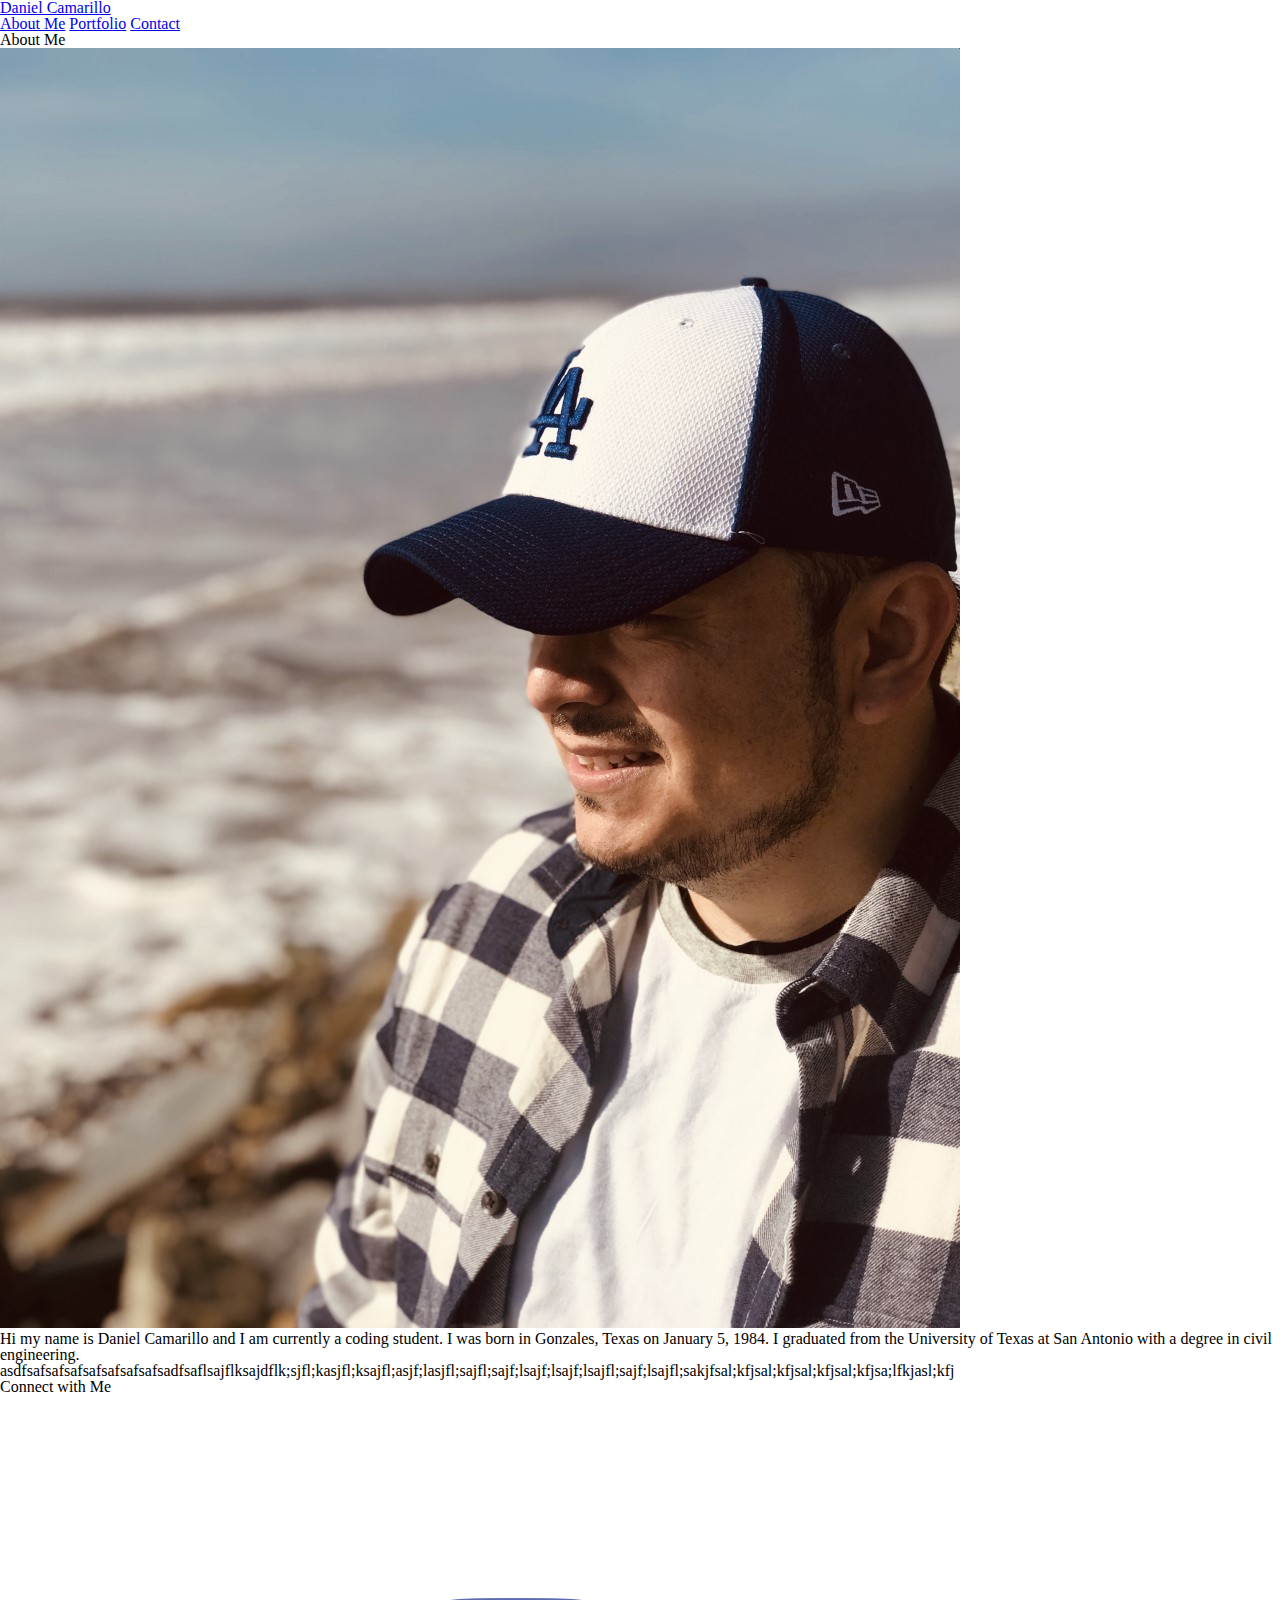
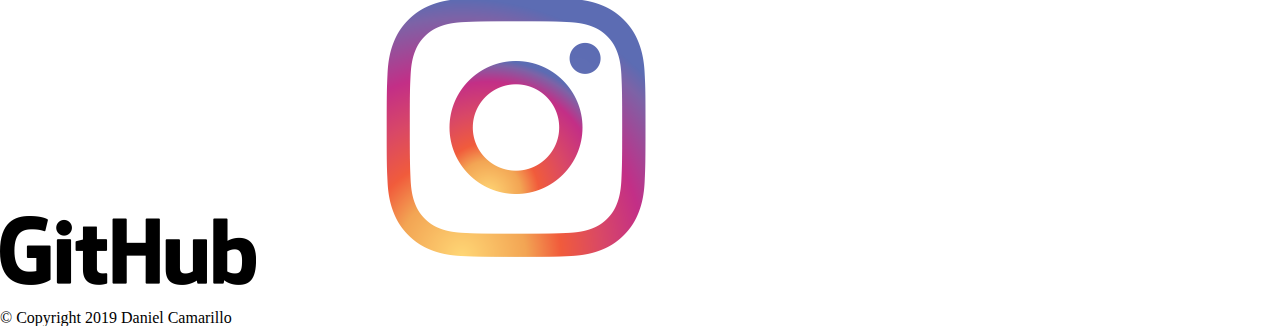
==== index.html @ 6bd8b562 "Completed the HTML Files" ====
<!DOCTYPE html>
<html>
<head>
    <title>About Me</title>
    <link rel="stylesheet" type="text/css" href="assets/css/reset.css">
    <link rel="stylesheet" type="text/css" href="assets/css/style.css">
</head>
<body>
    <header id="masterhead">
    <div class="container"> 
        <a href="index.html" id="logo">Daniel Camarillo</a>
            <nav>
                <a href="index.html">About Me</a>
                <a href="portfolio.html">Portfolio</a>
                <a href="contact.html">Contact</a>
            </nav>
        </div>
    </header>

<div id="main-container" class="container">
    <section class="main-container">
        <h1>About Me</h1>

        <img src="assets/images/me.jpg"
        class="auth-image" alt="Self Photo">

        <p>Hi my name is Daniel Camarillo and I am currently a coding student.  I was born in Gonzales, Texas on January 5, 1984. I graduated from the University of Texas at San Antonio with a degree in civil engineering.</p>

        <p>asdfsafsafsafsafsafsafsafsadfsaflsajflksajdflk;sjfl;kasjfl;ksajfl;asjf;lasjfl;sajfl;sajf;lsajf;lsajf;lsajfl;sajf;lsajfl;sakjfsal;kfjsal;kfjsal;kfjsal;kfjsa;lfkjasl;kfj</p>

    </section>

    <section class="sidebar">
        <div id="connect">
            <h2>Connect with Me</h2>

            <img src="assets/images/Github.png" class="social" alt="Github">
            <img src="assets/images/Instagram.png" class="social" alt="Instagram">
        </div>
    </section>
</div>

<footer>
    <div class="container">
            &copy; Copyright 2019 Daniel Camarillo
    </div>
</footer>

</footer>
</section>
</body>
</html>
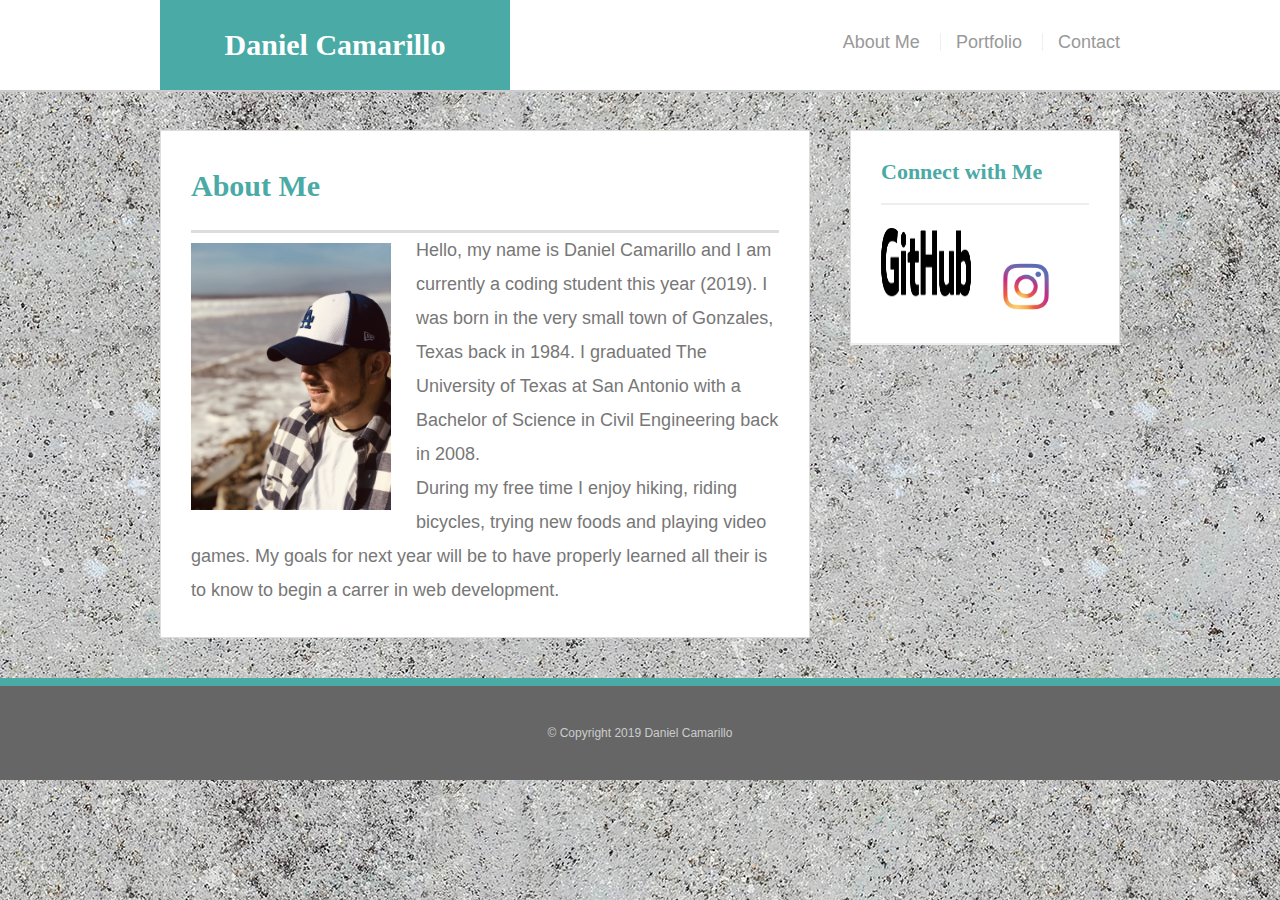
==== commit bbe9e16c: "Completed the CSS and Updated the HTML files" ====
--- a/index.html
+++ b/index.html
@@ -1,5 +1,5 @@
 <!DOCTYPE html>
-<html>
+<html lang="en-us">
 <head>
     <title>About Me</title>
     <link rel="stylesheet" type="text/css" href="assets/css/reset.css">
@@ -14,39 +14,36 @@
                 <a href="portfolio.html">Portfolio</a>
                 <a href="contact.html">Contact</a>
             </nav>
+    </div>
+</header>
+
+    <div id="main-container" class="container">
+        <section class="main-container">
+            <h1>About Me</h1>
+
+            <img src="assets/images/me.jpg" class="auth-image" alt="Self Photo">
+
+            <p>Hello, my name is Daniel Camarillo and I am currently a coding student this year (2019). I was born in the very small town of Gonzales, Texas back in 1984.  I graduated The University of Texas at San Antonio with a Bachelor of Science in Civil Engineering back in 2008.  </p>
+
+            <p>During my free time I enjoy hiking, riding bicycles, trying new foods and playing video games.  My goals for next year will be to have properly learned all their is to know to begin a carrer in web development.</p>
+
+        </section>
+
+        <section class="sidebar">
+            <div id="connect">
+                <h2>Connect with Me</h2>
+
+                <img src="assets/images/Github.png" class="social" alt="Github">
+                <img src="assets/images/Instagram.png" class="social" alt="Instagram">
+            </div>
+        </section>
+        
+    </div> 
+
+    <footer>
+        <div class="container">
+            &copy; Copyright 2019 Daniel Camarillo
         </div>
-    </header>
-
-<div id="main-container" class="container">
-    <section class="main-container">
-        <h1>About Me</h1>
-
-        <img src="assets/images/me.jpg"
-        class="auth-image" alt="Self Photo">
-
-        <p>Hi my name is Daniel Camarillo and I am currently a coding student.  I was born in Gonzales, Texas on January 5, 1984. I graduated from the University of Texas at San Antonio with a degree in civil engineering.</p>
-
-        <p>asdfsafsafsafsafsafsafsafsadfsaflsajflksajdflk;sjfl;kasjfl;ksajfl;asjf;lasjfl;sajfl;sajf;lsajf;lsajf;lsajfl;sajf;lsajfl;sakjfsal;kfjsal;kfjsal;kfjsal;kfjsa;lfkjasl;kfj</p>
-
-    </section>
-
-    <section class="sidebar">
-        <div id="connect">
-            <h2>Connect with Me</h2>
-
-            <img src="assets/images/Github.png" class="social" alt="Github">
-            <img src="assets/images/Instagram.png" class="social" alt="Instagram">
-        </div>
-    </section>
-</div>
-
-<footer>
-    <div class="container">
-            &copy; Copyright 2019 Daniel Camarillo
-    </div>
-</footer>
-
-</footer>
-</section>
+    </footer>
 </body>
 </html>--- a/assets/css/style.css
+++ b/assets/css/style.css
@@ -0,0 +1,218 @@
+* {
+    box-sizing: border-box;
+}
+
+body{
+    background: url('../images/Concrete.jpg');
+    font-size: 18px;
+    line-height: 34px;
+    font-family: Arial, Helvetica, sans-serif;
+    color: #777;
+}
+
+.container {
+    width: 100%;
+    max-width: 960px;
+    margin: 0 auto;
+    clear: both;
+}
+
+h1, h2, h3, p {
+    margin-bottom: 20;
+}
+
+p:last-child {
+    margin-bottom: 0;
+}
+
+h1, h2, h3 {
+    font-family: Georgia, 'Times New Roman', Times, serif;
+    font-weight: 700;
+    color: #4aaaa5;
+}
+
+h1 {
+    font-size: 30px;
+    line-height: 49px;
+    border-bottom: 3px solid #ddd;
+    padding-bottom: 20px;
+}
+
+h2, h3 {
+    font-size: 22px;
+}
+
+#masterhead {
+    background: #fff;
+    margin: 0 0 30px;
+    z-index: 99;
+    color: #fff;
+    overflow: auto;
+    border-bottom: 2px solid #ccc;
+    position: fixed;
+    width: 100%;
+}
+
+#logo {
+    width: 350px;
+    height: 90px;
+    background: #4aaaa5;
+    float: left;
+    font-family: 'Georgia', 'Times New Roman', Times, serif;
+    text-align: center;
+    line-height: 90px;
+    color: #fff;
+    font-weight: 700;
+    font-size: 30px;
+    text-decoration: none;
+}
+
+nav{
+    float:right;
+    margin-top: 25px;
+}
+
+nav a {
+    color: #999;
+    text-decoration: none;
+    margin-left: 15px;
+    display: inline-block;
+    border-left: 1px solid #efefef;
+    padding-left: 15px;
+    line-height: 18px;
+}
+
+nav a:first-child {
+    border-left: 0 none;
+}
+
+#main-container {
+    padding-top: 130px;
+}
+
+.main-container {
+    background: #fff;
+    padding: 30px;
+    margin: 0 0 40px 0;
+    width: 100%;
+    max-width: 650px;
+    float: left;
+    border: 1px solid #ddd;
+}
+
+.auth-image {
+    width: 200px;
+    height: auto;
+    margin-top: 10px;
+    float: left;
+    margin-right: 25px;
+}
+
+.sidebar {
+    background: #fff;
+    padding: 30px;
+    width: 100%;
+    max-width: 270px;
+    float: right;
+    border: 1px solid #ddd;
+    margin-bottom: 20px;
+}
+
+h3, .sidebar, h2 {
+    border-bottom: 2px solid #eee;
+    padding-bottom: 20px;
+    margin-bottom: 15px;
+    line-height: 22px;
+}
+
+.social {
+    width: 90px;
+    height: 90px;
+    margin-top: 8px;
+    margin-right: 5px;
+}
+
+.social:last-child {
+    margin-right: 0;
+}
+
+footer {
+    background: #666;
+    color: #fff;
+    padding: 30px 0;
+    clear: both;
+    border-top: 8px solid #4aaaa5;
+    color: #ccc;
+    font-size: 12px;
+    text-align: center;
+}
+
+.work {
+    width: 274px;
+    overflow: auto;
+    position: relative;
+    float: left;
+    margin: 20px 0 25px;
+}
+
+.work:nth-child(even) {
+    margin-right: 40px;
+}
+
+.work img {
+    width: 100%;
+    border: 0 none;
+    opacity: 8;
+}
+
+.work h3 {
+    border-bottom: 0;
+    background: #4aaaa5;
+    color: #fff;
+    text-align: center;
+    position: absolute;
+    bottom: 20px;
+    padding: 15px;
+    width: 100%;
+    line-height: 30px;
+    margin-bottom: 0;
+    font-weight: 300;
+}
+
+#contact-form ul {
+    margin-bottom: 20px;
+}
+
+#contact-form li {
+    margin-bottom: 10px;
+}
+
+label,
+input[type=text],
+input[type=email],
+textarea {
+    display: black;
+    width: 100%;
+}
+
+input[type=text],
+input[type=email],
+textarea {
+    height: 35px;
+    border: 1px solid #ddd;
+    padding: 0 10px;
+    font-size: 14px;
+}
+
+textarea {
+    height: 200px;
+}
+
+input[type=submit] {
+    background: #4aaaa5;
+    border: 0 none;
+    color: #fff;
+    font-size: 18px;
+    padding: 10px 30px;
+    cursor: pointer;
+}